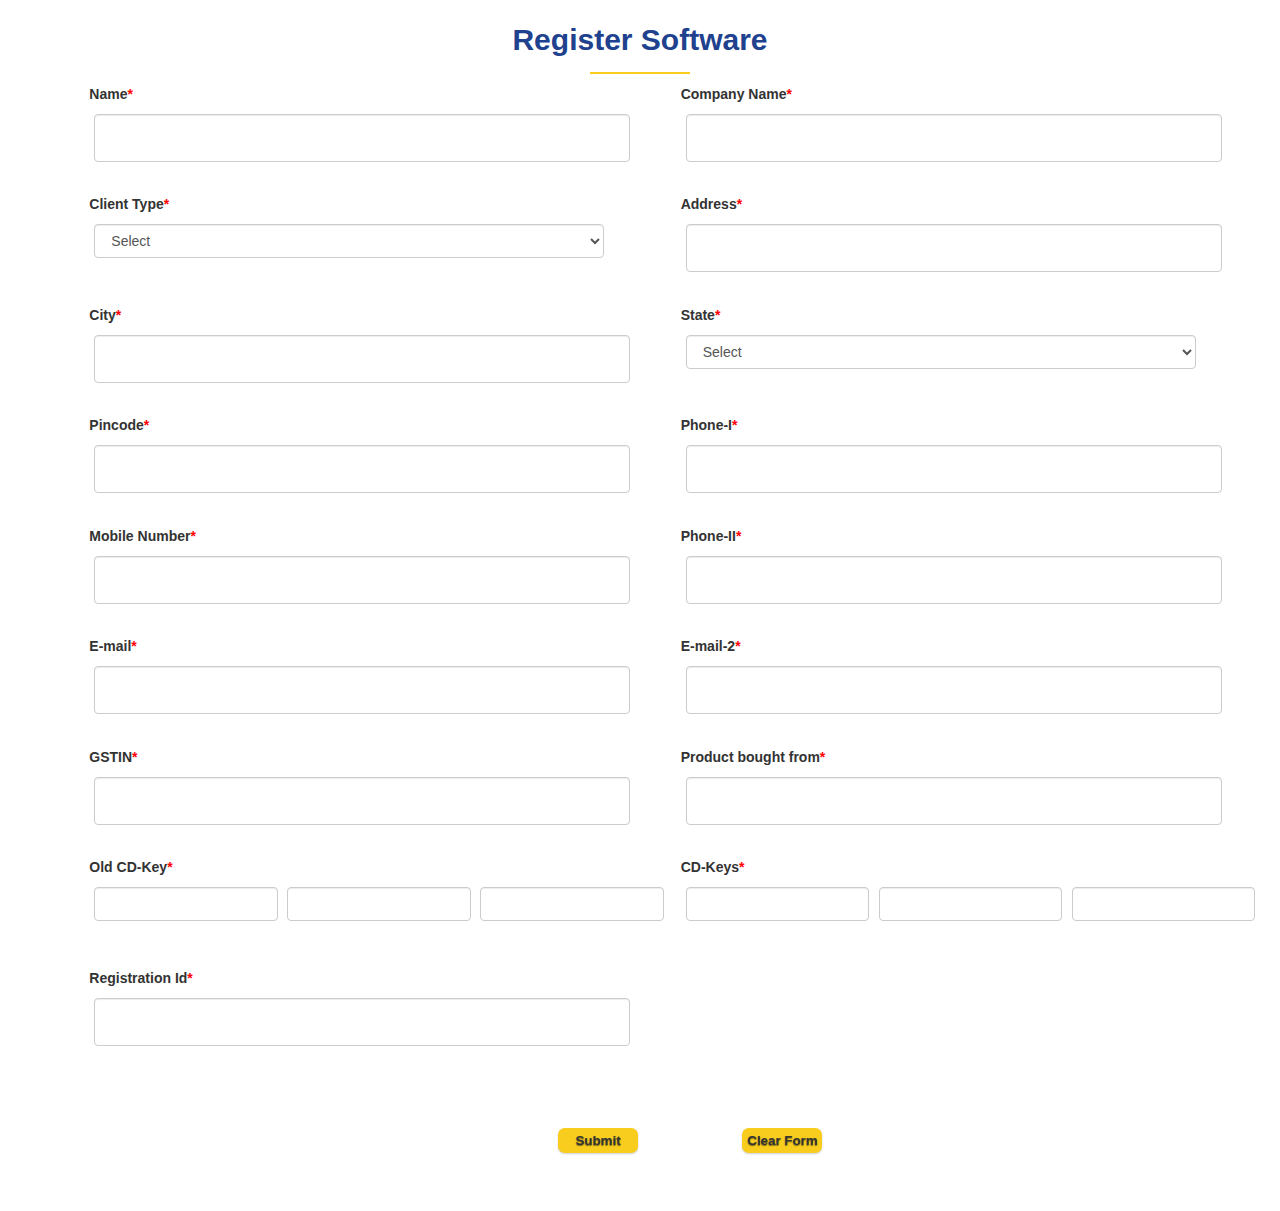
==== form.html @ 1c4d52d4 "Add files via upload" ====
<!DOCTYPE html>
<html lang="en">

<head>
    <meta charset="UTF-8">
    <meta name="viewport" content="width=device-width, initial-scale=1.0">
    <link rel="stylesheet" href="index.css">

    <title>Form</title>
</head>

<body>

    <div class="main_text_title">
        Register Software
        <div class="line-centered"></div>
    </div>

    <div>
        <form id="rf" action="" class="form-control-group"></form>
    </div>

    <div class="form_bu">
        <button class="btn">Submit</button>
        <button class="btn">Clear Form</button>
    </div>


    <script src="form.js"></script>
</body>


</html>
---- index.css ----
/* contact-top */
body {
    background-color: #fff;
    font-family: Arial !important;
}

header {
    background: #333;

}


.contact-top {
    height: 36px;
    background: #f9c809;
    position: relative;
    width: 998px;
    margin: 0 auto;
    text-align: left;
    font-family: Arial !important;
    font-size: 14px !important;
    line-height: 24px !important;
    font-weight: normal !important;
    color: #666;
    display: flex;
    justify-content: space-between;
}

.contact-top::before {
    content: "";
    position: absolute;
    right: -20px;
    height: 100%;
    width: 35px;
    background: #f9c809;
    top: 0;
    transform: skew(-34deg);
    z-index: 1;
}

.contact-top::after {
    content: "";
    position: absolute;
    left: -15px;
    height: 100%;
    width: 35px;
    background: #f9c809;
    top: 0;
    transform: skew(34deg);
    z-index: 1;
}



.fl-head {
    display: flex;
    justify-content: space-around;
    margin-left: 25px;
    align-items: center;
    padding: 2px;

}

.fr-head {
    display: flex;
    margin-right: 25px;

}

/* contact-top */

/* banner */

.banner {
    display: flex;
    justify-content: space-between;
    align-items: center;
    height: 36px;
    width: 998px;
    margin: 0 auto;
    text-align: left;
    font-family: Arial !important;
    font-size: 14px !important;
    line-height: 24px !important;
    font-weight: normal !important;
    color: #666;
    margin-top: 50px;
    margin-bottom: 50px;

}

/* banner */

/* navbar */
.navbar {
    width: 100%;
    min-height: 40px;
    margin: 0;
    padding: 0;
    background: #333;
    font-family: Arial;
    font-size: 13px;
    font-weight: normal;
}

.navbar ul {
    width: 1000px;
    margin: 0 auto;
    padding: 0;
    list-style: none;
}

.navbar ul li {
    padding: 0 .5%;
    font-weight: bold;
    float: left;
    display: block;
    border-right: 1px #222 solid;
    transition: 0.5s ease;
}


.navbar ul li:hover a {
    color: #000;
    background: #fff;
}

.navbar ul li a {
    color: #fff;
    text-decoration: none;
    padding: 5px 7px;
    line-height: 40px;
}

/* navbar */

/* carousel */
#carousel {
    width: 450px;
    height: 100%;
    margin: 0 auto;
    overflow: hidden;
}

#image-container {
    display: flex;
    transition: transform 0.5s ease-in-out;
}

.carousel-image {
    width: 400px;
    height: 300px;
}

/* carousel */
/* hex-shape */

.hex-main {
    display: flex;
    justify-content: center;
    align-items: center;
    transform: translateY(-50%);
}

.hex-container {
    display: flex;
    justify-content: space-between;
    align-items: center;
    width: 100%;
    max-width: 960px;

}

.hexshape {
    width: 320px;
    height: 290px;
    position: relative;
    border: 2px solid transparent;
    padding-top: 15px;
    overflow: hidden;
    background: url(image/banner-bx.png) no-repeat;
    background-size: 100% 100%;
    transition: 0.5s;
}


.img-bn {
    text-align: center;
}

.img-bn img {
    background: #f9c809;
    border-radius: 50%;
    padding: 10px 10px;
    border: 3px solid #8e7100;
    box-shadow: 3px 3px 5px #111;
    transition: 0.5s;
}

.hexshape:hover .img-bn img {
    transform: rotate(360deg) scale(1.1);
    transition: 0.5s;
}

.hexshape:hover:after,
.hexshape:hover:before {
    left: 35px;
    opacity: 1;
}


.hexshape h2 {
    font-family: Helvetica, Arial;
    font-size: 24px;
    font-weight: normal;
    text-align: center;
    color: #fff;
    line-height: 30px;
    margin-top: 10px;
    margin-top: 0;
    padding: 3px 0px 5px;
    font-size: 22px;
    margin-bottom: 0;
}

.hexshape p {
    font-size: 14px;
    font-family: Helvetica;
    color: #fff;
    line-height: 20px;
    padding: 0 10px;
    text-align: center;
    margin-top: 75px;
    transition: 0.5s;
}

.hexshape a {
    color: #fff;
    text-decoration: none;
    margin-right: 0;
    font-size: 12px;
    background: #f9c809;
    padding: 4px 10px;
    border-radius: 5px;
    color: #000;
    box-shadow: 4px 5px 4px #000;
}

.hexshape:hover p {
    margin-top: 0px;
    transition: 0.5s;
}

.hexshape:hover p.img-bn {
    margin-top: 20px;
    transition: 0.5s;
}

/* hex-shape */

/* welcome-message */
.wm {
    background: #f9c809;
    ;
    width: 998px;
    margin: 0 auto;
    border-radius: 25px;
    padding: 10px;

}

.wm,
.wm p,
.wm h2 {
    text-align: center;
}

.wm1 {
    text-align: center;
    margin-bottom: 35px;
    font-size: 26px;
    position: relative;
}

.wm1 span {
    padding: 3px 9px;
    position: relative;
    z-index: 9;
    background: transparent;
}

.wm1 span:before {
    content: "";
    position: absolute;
    left: 0;
    height: 3px;
    width: 70%;
    background: #262626;
    bottom: -7px;
    right: 0;
    margin: 0 auto;
}

.wm1 span:after {
    content: "";
    position: absolute;
    left: 0;
    height: 8px;
    width: 20%;
    background: #262626;
    bottom: -12px;
    right: 0;
    margin: 0 auto;
}

/* welcome-message */

/* otm */
.otm {
    background: url(image/team-bg.jpg) no-repeat;
    background-attachment: fixed;
    padding: 40px 0px;
    margin-bottom: 50px;
    border-top: 6px solid #262626;
    border-bottom: 6px solid #262626;
    box-shadow: 0px 7px 5px #ccc;
}

.otm .s-otm {
    color: #fff;
    width: 998px;
    margin: 0 auto;
}

.otm .s-otm strong {
    color: #f9c809;
}

.otm .s-otm span:before {
    background: #8e8e8e;
}

.otm p,
.otm h2 {
    color: #fff;
    text-align: center;
}

.otm p.rd-mr {
    margin-top: 30px;
}

.otm p.rd-mr a {
    border-radius: 6px;
    background: #f9c809;
    color: #000;
    padding: 7px 18px 7px 43px;
    border-color: #8e7204;
    box-shadow: 4px 3px 5px #222;
    position: relative;
}

.otm p.rd-mr a:before {
    position: absolute;
    left: 0;
    padding-right: 15px;
    width: 100%;
    content: attr(data-hover);
    opacity: 0;
    text-align: center;
    transition: all 0.5s ease;
    -webkit-transition: all 0.5s ease;
    -moz-transition: all 0.5s ease;
    -o-transition: all 0.5s ease;
}

/* otm */

/* our-services */

.container-main {
    width: 998px;
    margin: 0 auto;
    text-align: left;
    font-family: Arial !important;
    font-size: 14px !important;
    line-height: 24px !important;
    font-weight: normal !important;
    color: #666;
}

.container-main a {
    color: #236fb6;
    text-decoration: none;
}


.our-service {
    padding-bottom: 0px;
    padding-top: 50px;
}

.os1 {
    float: left;
    width: 30%;
    position: relative;
    border: 5px solid #f9c809;
    height: 348px;
    overflow: hidden;
    box-shadow: 7px 5px 5px #ccc;
}

.os1 img {
    width: 100%;
}

.os2 {
    float: left;
    width: 68.5%;
}

.os-bx {
    float: left;
    width: 42%;
    margin-left: 3%;
    border: 1px solid #ddd;
    padding: 15px 15px;
    margin-bottom: 18px;
    position: relative;
}

.os1 h2 {
    position: absolute;
    top: 140px;
    width: 100%;
    text-align: center;
    color: #fff;
}

.os1 h2 strong {
    color: #f9c809;
}

.os-img {
    float: left;
    width: 25%;
}

.os-img img {
    height: 60px;
}

.os-cnt {
    float: left;
    width: 75%;
}

.os-cnt h3 {
    margin: 0;
    color: #0e1320;
    margin-bottom: 10px;
    font-size: 18px;
}

.os-cnt p {
    font-size: 13px;
    line-height: 17px;
}

.os-bx,
.os-bx:hover,
.rd-mr img,
.os-img img {
    transition: 0.5s;
    -webkit-transition: 0.5s;
    -moz-transition: 0.5s;
}

.os-bx:hover {
    box-shadow: 2px 3px 4px #ccc;
    border-color: #0e1320;
}

.os-bx:hover .rd-mr img {
    margin-left: 15px;
}

.os-bx:hover img {
    transform: rotate(15deg);
}

.os-bx:before {
    content: "";
    background-color: #0e1320;
    display: block;
    width: 40px;
    height: 3px;
    position: absolute;
    left: 0;
    opacity: 0;
    -webkit-transition: all 0.5s;
    transition: all 0.5s;
    top: 0;
}

.os-bx:after {
    content: "";
    background-color: #0e1320;
    display: block;
    width: 40px;
    height: 3px;
    position: absolute;
    left: 0;
    opacity: 0;
    -webkit-transition: all 0.5s;
    transition: all 0.5s;
    bottom: 0;
}

.os-bx:hover:after,
.os-bx:hover:before {
    left: 35px;
    opacity: 1;
}

/* our-services */

/* footer */

.footer {
    font-family: Arial !important;
    margin-top: 500px;
    padding-top: 5px;
    background: url(image/ft-bg.jpg) no-repeat;
    background-attachment: fixed;
    color: #fff;
    background-size: cover;
    padding-top: 20px;
}

.footer-main {
    display: flex;
    justify-content: space-between;
    width: 998px;
    margin: 0 auto;
}

.footer-cprht {
    display: flex;
    justify-content: space-between;
    width: 998px;
    margin: 0 auto;
}

.col-three h2 {
    font-size: 20px;
    position: relative;
    color: #fff;
    margin-bottom: 13px;
    text-transform: capitalize;
    border-bottom: 1px dashed #333;
    padding-bottom: 5px;
}

.col-three h2 span {
    position: absolute;
    width: 100%;
    left: 1px;
    font-size: 20px;
    color: #222;
    z-index: 1;
    top: -17px;
}

.col-three {
    float: left;
    width: 20%;
    margin: 1%;
}

.ft-cont {
    width: 32%;
}

.us-lk ul {
    list-style-type: square;
    font-size: 13px;
    margin-bottom: 0;
    color: #fff;
    padding-left: 24px;
}

.us-lk ul li {
    line-height: 20px;
    margin-bottom: 7px;
}

.us-lk ul li:hover {
    padding-left: 5px;
}

.us-lk ul li a {
    color: #8e8e8e;
}

.us-lk ul li:hover a {
    color: #f9c809 !important;
}

footer a {
    color: #fff;
}

.ft-soc ul {
    font-size: 16px;
    margin-bottom: 0;
    list-style: none;
}

.ft-cont strong {
    color: #fff;
}

.ft-cont p {
    margin-bottom: 8px;
    font-size: 13px;
    line-height: 20px;
    color: #8e8e8e;
    line-height: 23px;
    min-height: 25px;
    transition: 0.5s;
}


.ft-cont i {
    width: 35px;
    /* height: 35px; */
    text-align: center;
    border: 1px solid #8e8e8e;
    font-size: 19px;
    /* line-height: 44px; */
    margin-right: 11px;
    margin-top: 4px;
    vertical-align: initial;
    float: left;
    transition: 0.5s;
    padding: 7px 0;
}

.ft-cont p:hover i {
    background: #f9c809;
    transition: 0.5s;
}

/* footer */



.form-control-group {
    display: grid;
    grid-template-columns: auto auto;
    width: 100%;
    justify-content: space-evenly;
}


.form-control {
    display: grid;
    grid-template-columns: auto;
    
    width: 100%;
    height: 34px;
    padding-bottom: 15%;

}

.input {
    padding-bottom: 20px;
    margin: 5px;
    width: 100%;
    height: 34px;
    padding: 6px 12px;
    font-size: 14px;
    line-height: 1.42857143;
    color: #555;
    background-color: #fff;
    background-image: none;
    border: 1px solid #ccc;
    border-radius: 4px;
    -webkit-box-shadow: inset 0 1px 1px rgba(0, 0, 0, .075);
    box-shadow: inset 0 1px 1px rgba(0, 0, 0, .075);
    -webkit-transition: border-color ease-in-out .15s, -webkit-box-shadow ease-in-out .15s;
    -o-transition: border-color ease-in-out .15s, box-shadow ease-in-out .15s;
    transition: border-color ease-in-out .15s, box-shadow ease-in-out .15s;
}

.inputMI {
    display: grid;
    grid-template-columns: auto auto auto;
    padding-bottom: 20px;
    margin: 5px;
    width: 500px;
    height: 34px;
}

.inputM {
    
    padding: 5px;
    margin-right: 5%;
    font-size: 14px;
    line-height: 1.42857143;
    color: #555;
    background-color: #fff;
    background-image: none;
    border: 1px solid #ccc;
    border-radius: 4px;
    -webkit-box-shadow: inset 0 1px 1px rgba(0, 0, 0, .075);
    box-shadow: inset 0 1px 1px rgba(0, 0, 0, .075);
    -webkit-transition: border-color ease-in-out .15s, -webkit-box-shadow ease-in-out .15s;
    -o-transition: border-color ease-in-out .15s, box-shadow ease-in-out .15s;
    transition: border-color ease-in-out .15s, box-shadow ease-in-out .15s;
}

.main_text_title {

    color: #20418e;
    font-size: 30px;
    font-family: 'Roboto', sans-serif;
    font-weight: bold;
    text-align: center;
    padding: 11px 0 0 0;
    max-width: 100%;
    margin-bottom: 5px;
    font-weight: 700;
    line-height: 1.42857143;
    background-color: #fff;
    text-align: center;
}


.line-centered {
    position: relative;
    display: block;
    max-width: 100px;
    height: 2px;
    background: #f8cd1e;
    margin: 10px auto 10px;
}


.label {
    display: inline-block;
    max-width: 100%;
    margin-bottom: 5px;
    font-weight: 700;
    font-family: "Helvetica Neue", Helvetica, Arial, sans-serif;
    font-size: 14px;
    line-height: 1.42857143;
    color: #333;
    background-color: #fff;
}

.important {
    color: #FF0004;
}

.form_bu {
    margin-left: 500px;
    justify-content: center;
}

.form_bu .btn {
    background: #f8cd1e;
    color: #333;
    margin: 0 10px;
    font-weight: bold;
    margin: 50px;
    justify-content: center;
}

.btn {

    outline: none;
    cursor: pointer;
    text-align: center;
    text-decoration: none;
    font: normal normal 700 12px 80% Arial, Helvetica, sans-serif;
    padding: 0.2em 0.2em 0.2em 0.2em;

    text-shadow: 0 1px 1px rgba(0, 0, 0, .5);
    -webkit-border-radius: 0.5em;
    -moz-border-radius: .5em;
    border-radius: 0.5em;
    -webkit-box-shadow: 0 1px 2px rgba(0, 0, 0, .2);
    -moz-box-shadow: 0 1px 2px rgba(0, 0, 0, .2);
    box-shadow: 0 1px 2px rgba(0, 0, 0, .2);
    color: #FFFFFF;
    border: solid 2px transparent;
    min-width: 80px;
    background: #404c54;

}
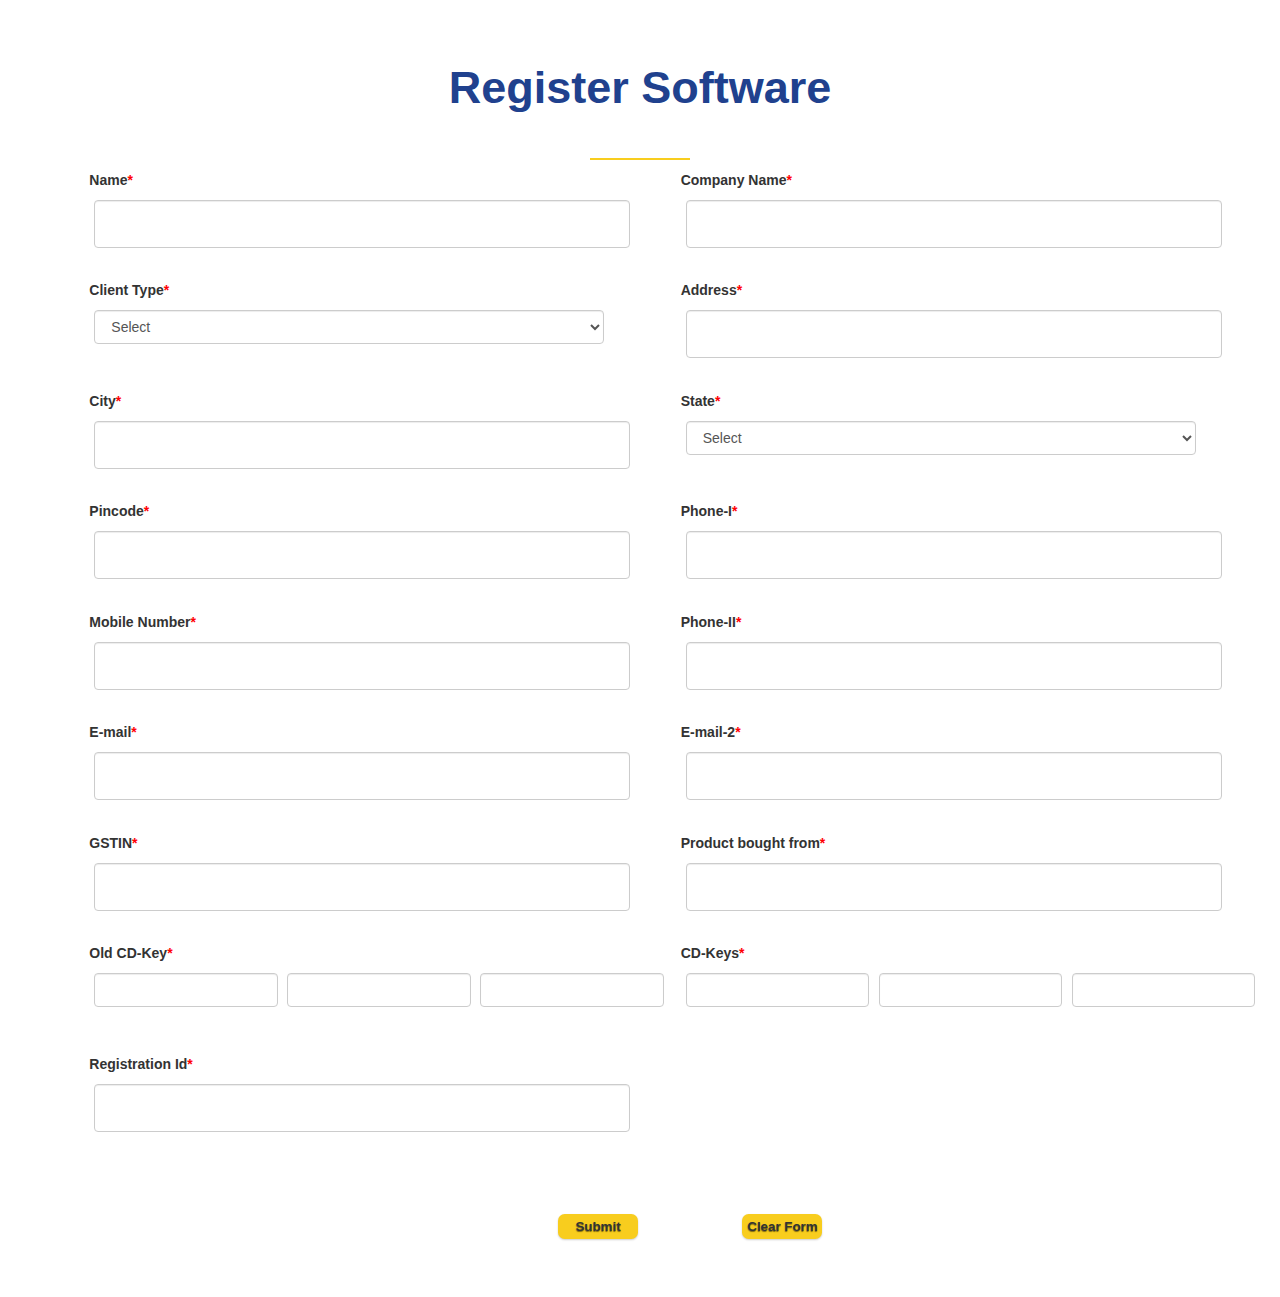
==== commit b1a660c6: "Update form.html" ====
--- a/form.html
+++ b/form.html
@@ -5,29 +5,35 @@
     <meta charset="UTF-8">
     <meta name="viewport" content="width=device-width, initial-scale=1.0">
     <link rel="stylesheet" href="index.css">
-
+    <script src="form.js"></script>
     <title>Form</title>
 </head>
 
 <body>
 
-    <div class="main_text_title">
-        Register Software
-        <div class="line-centered"></div>
+    <div class="display">
+
+        <div class="main_text_title">
+            <h2>
+                Register Software
+            </h2>
+            <div class="line-centered"></div>
+        </div>
+
+
+        <div>
+            <form id="rf" action="" class="form-control-group"></form>
+        </div>
+
+
+        <div class="form_bu">
+            <button class="btn" id="submitButton" onclick="validateSubmit()">Submit</button>
+            <button class="btn" onclick="clearFormFields()">Clear Form</button>
+        </div>
+
     </div>
 
-    <div>
-        <form id="rf" action="" class="form-control-group"></form>
-    </div>
-
-    <div class="form_bu">
-        <button class="btn">Submit</button>
-        <button class="btn">Clear Form</button>
-    </div>
-
-
-    <script src="form.js"></script>
 </body>
 
 
-</html>+</html>
--- a/index.css
+++ b/index.css
@@ -667,7 +667,7 @@
 .form-control {
     display: grid;
     grid-template-columns: auto;
-    
+
     width: 100%;
     height: 34px;
     padding-bottom: 15%;
@@ -704,7 +704,7 @@
 }
 
 .inputM {
-    
+
     padding: 5px;
     margin-right: 5%;
     font-size: 14px;
@@ -799,4 +799,4 @@
     min-width: 80px;
     background: #404c54;
 
-}+}
